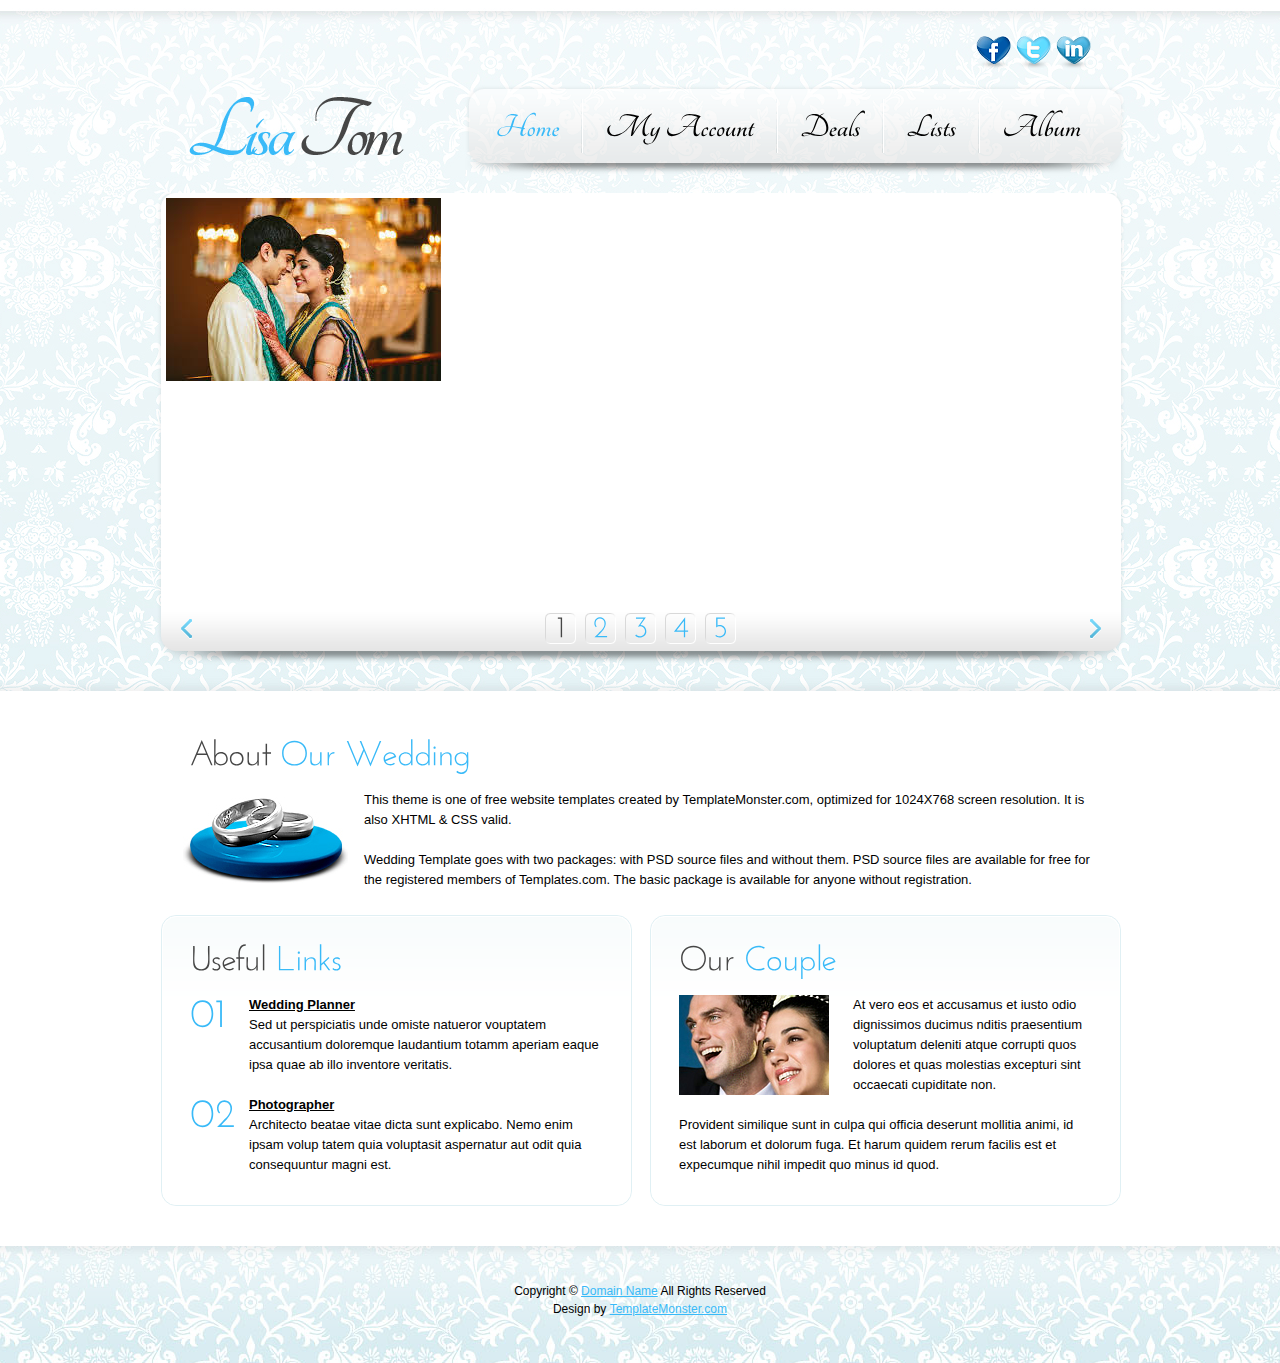
==== index.html @ c0157984 "First Commit" ====
<!DOCTYPE html>
<html lang="en">
<head>
<title>Project Portal</title>
<meta charset="utf-8">
<link rel="stylesheet" href="css/reset.css" type="text/css" media="all">
<link rel="stylesheet" href="css/layout.css" type="text/css" media="all">
<link rel="stylesheet" href="css/style.css" type="text/css" media="all">
<script src="js/jquery-1.6.js" ></script>
<script src="js/cufon-yui.js"></script>
<script src="js/cufon-replace.js"></script>
<script src="js/Josefin_Sans_400.font.js"></script>
<script src="js/Tangerine_700.font.js"></script>
<script src="js/atooltip.jquery.js"></script>
<script src="js/jquery.nivo.slider.pack.js"></script>
<script src="js/script.js"></script>
<!--[if lt IE 9]>
<script src="js/html5.js"></script>
<style type="text/css">.aToolTip, .box1, .box1 .inner{behavior:url("js/PIE.htc");}</style>
<![endif]-->
</head>
<body id="page1">
<div class="body1">
  <div class="main">
    <!-- header -->
    <header>
      <div class="wrapper">
        <ul id="icons">
          <li><a href="#" class="normaltip"><img src="images/icon1.png" alt=""></a></li>
          <li><a href="#" class="normaltip"><img src="images/icon2.png" alt=""></a></li>
          <li><a href="#" class="normaltip"><img src="images/icon3.png" alt=""></a></li>
        </ul>
      </div>
      <div class="wrapper">
        <h1><a href="index.html" id="logo"></a></h1>
        <nav>
          <ul id="menu">
            <li class="first" id="menu_active"><a href="index.html">Home </a></li>
            <li><a href="lisa.html">My Account</a></li>
            <li><a href="tom.html">Deals</a></li>
            <li><a href="links.html">Lists</a></li>
            <li><a href="album.html">Album</a></li>
            <li><a href="contacts.html">Contacts</a></li>
          </ul>
        </nav>
      </div>
      <div class="slider_box">
        <div class="slider"> <img src="images/couple1.jpg" alt="" title=""> <img src="images/couple2.jpg" alt="" title=""> <img src="images/couple3.jpg" alt="" title=""> <img src="images/couple4.jpg" alt="" title=""> <img src="images/couple5.jpg" alt="" title=""> </div>
      </div>
    </header>
    <!-- / header -->
  </div>
</div>
<div class="body3">
  <div class="main">
    <!-- content -->
    <article id="content">
      <div class="wrapper">
        <div class="pad">
          <h2>About <span>Our Wedding</span></h2>
          <figure class="img1"><img src="images/page1_img1.jpg" alt=""></figure>
          <p>This theme is one of free website templates created by TemplateMonster.com, optimized for 1024X768 screen resolution. It is also XHTML &amp; CSS valid. </p>
          <p>Wedding Template goes with two packages: with PSD source files and without them. PSD source files are available for free for the registered members of Templates.com. The basic package is available for anyone without registration.</p>
        </div>
      </div>
      <div class="wrapper">
        <div class="pad_left1">
          <section class="cols">
            <div class="box1">
              <div class="inner">
                <h2>Useful <span>Links</span></h2>
                <div class="wrapper"> <span class="dropcap1">01</span>
                  <div class="col1">
                    <p> <a href="#" class="link1">Wedding Planner</a><br>
                      Sed ut perspiciatis unde omiste natueror vouptatem accusantium doloremque laudantium totamm aperiam eaque ipsa quae ab illo inventore veritatis. </p>
                  </div>
                </div>
                <div class="wrapper"> <span class="dropcap1">02</span>
                  <div class="col1"> <a href="#" class="link1">Photographer</a><br>
                    Architecto beatae vitae dicta sunt explicabo. Nemo enim ipsam volup tatem quia voluptasit aspernatur aut odit quia consequuntur magni est. </div>
                </div>
              </div>
            </div>
          </section>
          <section class="cols pad_left2">
            <div class="box1">
              <div class="inner">
                <h2>Our <span>Couple</span></h2>
                <div class="wrapper">
                  <figure class="left marg_right1"><img src="images/page1_img2.jpg" alt=""></figure>
                  <p> At vero eos et accusamus et iusto odio dignissimos ducimus nditis praesentium voluptatum deleniti atque corrupti quos dolores et quas molestias excepturi sint occaecati cupiditate non. </p>
                  Provident similique sunt in culpa qui officia deserunt mollitia animi, id est laborum et dolorum fuga. Et harum quidem rerum facilis est et expecumque nihil impedit quo minus id quod. </div>
              </div>
            </div>
          </section>
        </div>
      </div>
    </article>
    <!-- content / -->
  </div>
</div>
<div class="body2">
  <div class="main">
    <!-- footer -->
    <footer>Copyright &copy; <a href="#">Domain Name</a> All Rights Reserved<br>
      Design by <a target="_blank" href="http://www.templatemonster.com/">TemplateMonster.com</a></footer>
    <!-- / footer -->
  </div>
</div>
<script>Cufon.now();</script>
<script>
$(window).load(function () {
    $('.slider').nivoSlider({
        effect: 'fold', //Specify sets like: 'fold,fade,sliceDown, sliceDownLeft, sliceUp, sliceUpLeft, sliceUpDown, sliceUpDownLeft' 
        slices: 17,
        animSpeed: 500,
        pauseTime: 8000,
        startSlide: 0, //Set starting Slide (0 index)
        directionNav: true, //Next & Prev
        directionNavHide: false, //Only show on hover
        controlNav: true, //1,2,3...
        controlNavThumbs: false, //Use thumbnails for Control Nav
        controlNavThumbsFromRel: false, //Use image rel for thumbs
        controlNavThumbsSearch: '.jpg', //Replace this with...
        controlNavThumbsReplace: '_thumb.jpg', //...this in thumb Image src
        keyboardNav: true, //Use left & right arrows
        pauseOnHover: true, //Stop animation while hovering
        manualAdvance: false, //Force manual transitions
        captionOpacity: 1, //Universal caption opacity
        beforeChange: function () {},
        afterChange: function () {
            Cufon.refresh();
        },
        slideshowEnd: function () {} //Triggers after all slides have been shown
    });
});
</script>
</body>
</html>
---- css/layout.css ----
.col1, .col2, .col3, .cols {
	float:left
}
.cols {
	width:471px
}
.col1 {
	width:354px
}
/* index.html */
#page1 .inner {
	min-height:245px
}
#page1 header {
	height:691px
}
#page1 .body1 {
	background:url(../images/bg_top.jpg) top center repeat-x
}
/* index-1.html */
/* index-2.html */
/* index-3.html */
#page4 .cols {
	width:410px
}
#page4 .col1 {
	width:350px
}
#page4 .pad_left2 {
	padding-left:80px
}
/* index-4.html */
#page5 .pad_left2 {
	padding-left:38px
}
#page5 header {
	height:691px
}
#page5 .body1 {
	background:url(../images/bg_top.jpg) top center repeat-x
}
/* index-5.html */
#page6 .col1 {
	width:578px
}
#page6 .col2 {
	width:250px
}
#page6 .pad_left2 {
	padding-left:70px
}
/* index-6.html */
---- css/style.css ----
/* Getting the new tags to behave */
article, aside, audio, canvas, command, datalist, details, embed, figcaption, figure, footer, header, hgroup, keygen, meter, nav, output, progress, section, source, video {
	display:block
}
mark, rp, rt, ruby, summary, time {
	display:inline
}
/* Left & Right alignment */
.left {
	float:left
}
.right {
	float:right
}
.wrapper {
	width:100%;
	overflow:hidden
}
/* Global properties */
body {
	background:url(../images/bg.jpg) 250px center repeat;
	border:0;
	font:13px Arial, Helvetica, sans-serif;
	color:#000;
	line-height:20px
}
.ic, .ic a {
	border:0;
	float:right;
	background:#fff;
	color:#f00;
	width:50%;
	line-height:10px;
	font-size:10px;
	margin:-220% 0 0 0;
	overflow:hidden;
	padding:0
}
.css3 {
	border-radius:8px;
	-moz-border-radius:8px;
	-webkit-border-radius:8px;
	box-shadow:0 0 4px rgba(0, 0, 0, .4);
	-moz-box-shadow:0 0 4px rgba(0, 0, 0, .4);
	-webkit-box-shadow:0 0 4px rgba(0, 0, 0, .4);
	position:relative
}
/* Global Structure */
.main {
	margin:0 auto;
	width:970px
}
.block {
	height:118px
}
.extra {
	min-height:100%;
	height:auto !important;
	height:100%;
	margin:0 auto -118px
}
body, html {
	height:100%
}
.body1 {
	background:url(../images/bg_top2.jpg) top center repeat-x
}
.body2 {
	background:url(../images/bg_footer.png) top center repeat-x;
	height:117px
}
.body3 {
	background:#fff
}
/* main layout */
a {
	color:#39baf8;
	text-decoration:underline;
	outline:none
}
a:hover {
	text-decoration:none
}
a.list {
	color:#333;
	text-decoration:none
}
a.list:hover {
	color:#39baf8
}
h1 {
	float:left;
	padding:27px 0 0 33px
}
h2 {
	font-size:34px;
	line-height:1.2em;
	color:#464646;
	padding:0 0 16px 0;
	letter-spacing:-1px
}
h2 span {
	color:#39baf8
}
p {
	padding-bottom:20px
}
/* header */
header {
	height:203px
}
#icons {
	float:right;
	padding:36px 34px 0 0
}
#icons li {
	float:left;
	padding-left:5px
}
/* Tooltips */
.aToolTip {
	border:1px solid #fff;
	background:url(../images/tooltip_bg.png) repeat;
	color:#fff;
	margin:0;
	padding:2px 10px;
	font-size:11px;
	border-radius:10px;
	-moz-border-radius:10px;
	-webkit-border-radius:10px;
	position:relative
}
.aToolTip .aToolTipContent {
	position:relative;
	margin:0;
	padding:0
}
#logo {
	display:block;
	background:url(../images/logo.png) 0 0 no-repeat;
	width:217px;
	height:63px;
	text-indent:-9999px
}
#menu {
	float:right;
	background:url(../images/menu_bg.png) 0 0 no-repeat;
	width:660px;
	height:93px;
	margin-top:14px
}
#menu li {
	padding-left:2px;
	background:url(../images/menu_line.png) 0 16px no-repeat;
	float:left;
	padding-top:16px;
	padding-bottom:5px
}
#menu .first {
	background:none;
	padding-left:8px
}
#menu li a {
	display:block;
	font-size:34px;
	color:#000;
	text-decoration:none;
	line-height:50px;
	padding:0 22px;
	overflow:hidden
}
#menu li a:hover, #menu #menu_active a {
	color:#39baf8
}
/* The Nivo Slider styles */
.slider_box {
	margin-top:17px;
	padding:5px 9px 59px 11px;
	overflow:hidden;
	position:relative;
	background:url(../images/bg_slider.png) 0 0 no-repeat
}
.slider {
	position:relative;
	width:950px;
	height:408px;
	z-index:88
}
/* If an image is wrapped in a link */
.nivoSlider a.nivo-imageLink {
	position:absolute;
	top:0px;
	left:0px;
	width:100%;
	height:100%;
	border:0;
	padding:0;
	margin:0;
	z-index:60;
	display:none
}
/* The slices in the Slider */
.nivo-slice {
	display:block;
	position:absolute;
	z-index:50;
	height:100%
}
/* Direction nav styles (e.g. Next & Prev) */
.nivo-directionNav a {
	position:absolute;
	bottom:-33px;
	z-index:99;
	cursor:pointer;
	text-indent:-5000px;
	width:12px;
	height:20px;
	display:block
}
.nivo-prevNav {
	left:15px;
	background:url(../images/marker_left.gif) right 0 no-repeat
}
.nivo-prevNav:hover {
	background-position:left
}
.nivo-nextNav {
	right:15px;
	background:url(../images/marker_right.gif) 0 0 no-repeat
}
.nivo-nextNav:hover {
	background-position:right
}
/* Control nav styles (e.g. 1,2,3...) */
.nivo-controlNav {
	position:absolute;
	z-index:99;
	left:54px;
	width:850px;
	bottom:-38px;
	text-align:center
}
.nivo-controlNav a {
	position:relative;
	z-index:99;
	cursor:pointer;
	width:31px;
	height:35px;
	overflow:hidden;
	display:inline-block;
	margin:0 9px 0 0;
	background:url(../images/bg_pagination.png) 0 4px no-repeat;
	text-align:center;
	font-size:30px;
	line-height:1.2em;
	color:#39baf8;
	text-decoration:none
}
.nivo-controlNav a.active, .nivo-controlNav a:hover {
	color:#464646
}
/* content */
#content {
	padding-top:42px;
	padding-bottom:40px;
	width:100%;
	overflow:hidden
}
.pad {
	padding:0 34px
}
.pad_left1 {
	padding-left:6px
}
.pad_left2 {
	padding-left:18px
}
.marg_right1 {
	margin-right:24px
}
.pad_bot1 {
	padding-bottom:10px
}
.img1 {
	float:left;
	margin-right:16px;
	margin-left:-6px;
	margin-top:-2px;
	padding-bottom:30px
}
.box1 {
	border:1px solid #e0f0f4;
	border-radius:15px;
	-moz-border-radius:15px;
	-webkit-border-radius:15px;
	position:relative
}
.box1 .inner {
	border:1px solid #fff;
	background:url(../images/box_bg.gif) top repeat-x #fff;
	padding:21px 27px;
	border-radius:15px;
	-moz-border-radius:15px;
	-webkit-border-radius:15px;
	position:relative
}
.dropcap1 {
	font-size:40px;
	float:left;
	width:59px;
	line-height:1.2em;
	color:#39baf8;
	margin-top:-6px
}
.link1 {
	font-weight:bold;
	color:#000
}
/* tabs begin */
.tabs {
}
.tabs ul.nav {
	padding-top:5px
}
.tabs ul.nav li {
	float:left;
	width:275px;
	text-align:center;
	height:243px
}
.tabs ul.nav li a {
	font-weight:bold;
	display:block
}
.tabs ul.nav li img {
	margin-bottom:10px
}
.tabs ul.nav li a:hover, .tabs ul.nav .selected a {
}
.tabs .tab-content {
	position:absolute;
	overflow:hidden
}
/* tabs end */
.button {
	display:inline-block;
	border:1px solid #e0f0f4;
	width:95px;
	text-align:center;
	font-size:25px;
	color:#39baf8;
	line-height:45px;
	border-radius:15px;
	-moz-border-radius:15px;
	-webkit-border-radius:15px;
	position:relative;
	text-decoration:none
}
.button strong {
	font-weight:normal;
	border:1px solid #fff;
	display:block;
	height:45px;
	background:url(../images/bg_button.gif) top repeat-x #f3fafb;
	border-radius:15px;
	-moz-border-radius:15px;
	-webkit-border-radius:15px;
	position:relative
}
.button:hover {
	color:#000
}
.address {
	width:87px;
	float:left;
	font-weight:bold
}
/* footer */
footer {
	font-size:12px;
	;
	line-height:18px;
	text-align:center;
	padding-top:36px
}
footer a {
}
footer a:hover {
}
/* forms */
#ContactForm {
	margin-top:-2px
}
#ContactForm span {
	float:left;
	width:94px;
	line-height:24px
}
#ContactForm .wrapper {
	min-height:30px
}
#ContactForm .textarea_box {
	min-height:182px;
	width:100%;
	overflow:hidden
}
#ContactForm {
}
#ContactForm {
}
#ContactForm a {
	margin-left:10px;
	float:right
}
#ContactForm .input {
	width:282px;
	border:1px solid #e0f0f4;
	background:#fff;
	padding:3px 10px;
	color:#000;
	font:13px Arial, Helvetica, sans-serif;
	height:16px;
	margin:0
}
#ContactForm textarea {
	overflow:auto;
	width:462px;
	border:1px solid #e0f0f4;
	background:#fff;
	padding:3px 10px;
	color:#000;
	font:13px Arial, Helvetica, sans-serif;
	height:164px;
	margin:0
}
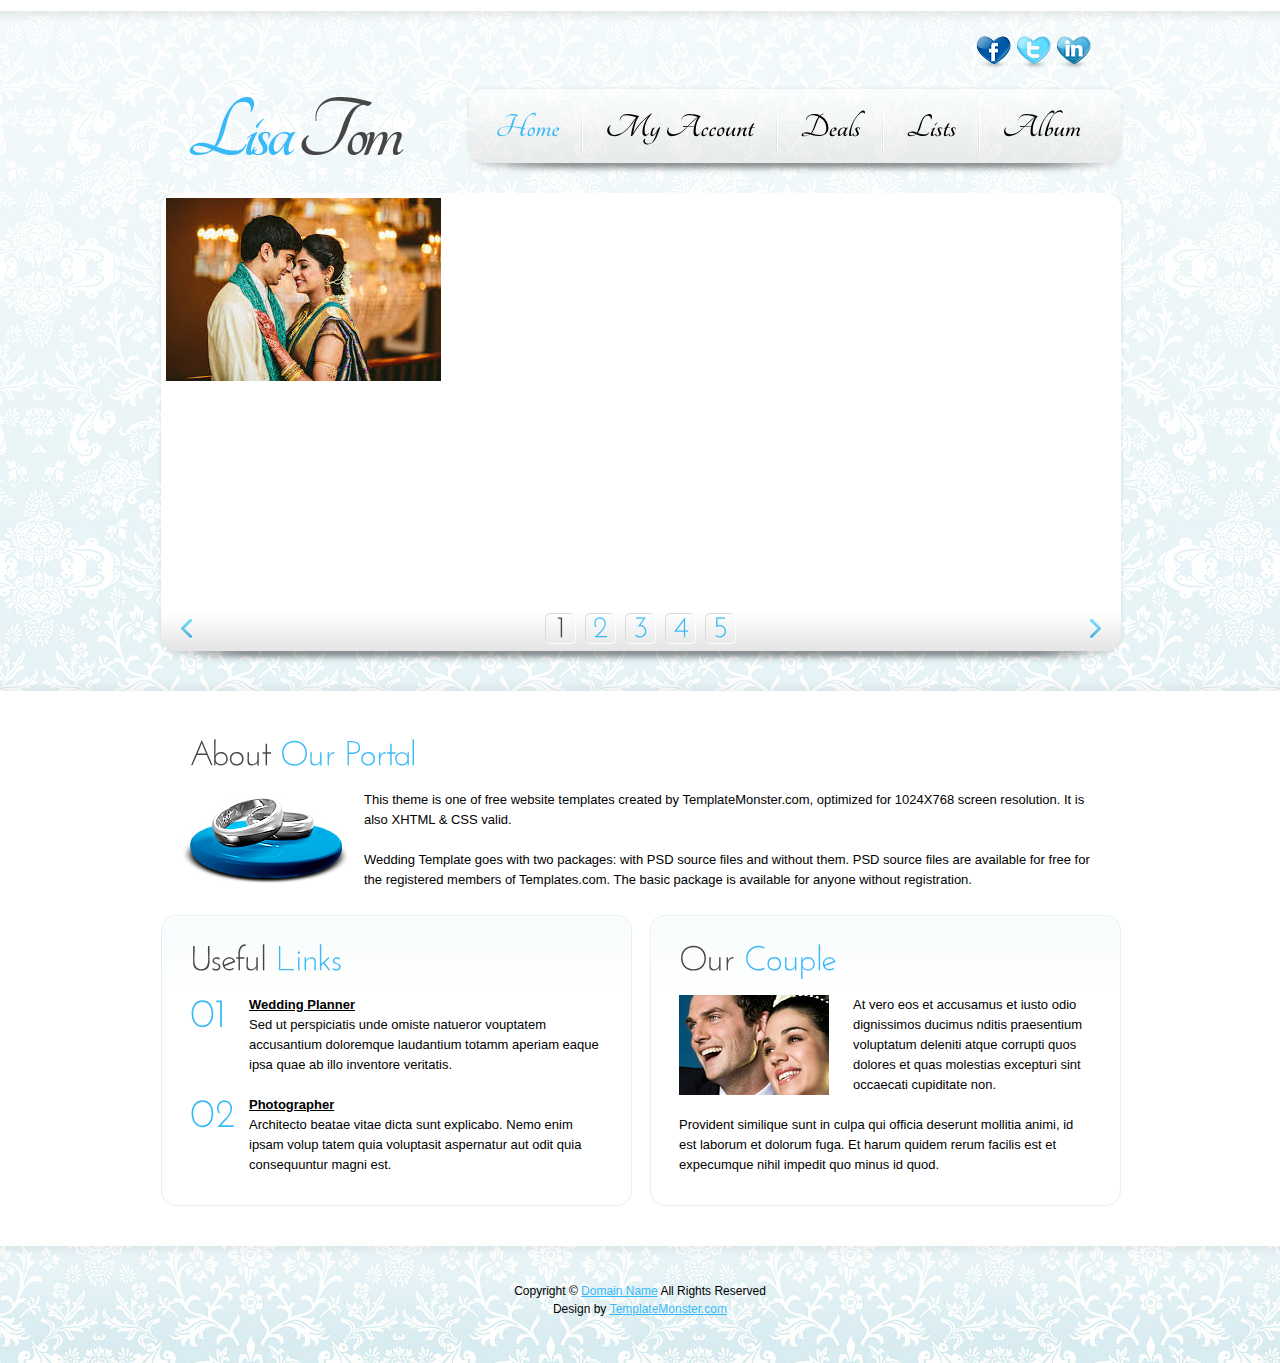
==== commit ad6b57e0: "Added portal name in home page" ====
--- a/index.html
+++ b/index.html
@@ -57,7 +57,7 @@
     <article id="content">
       <div class="wrapper">
         <div class="pad">
-          <h2>About <span>Our Wedding</span></h2>
+          <h2>About <span>Our Portal</span></h2>
           <figure class="img1"><img src="images/page1_img1.jpg" alt=""></figure>
           <p>This theme is one of free website templates created by TemplateMonster.com, optimized for 1024X768 screen resolution. It is also XHTML &amp; CSS valid. </p>
           <p>Wedding Template goes with two packages: with PSD source files and without them. PSD source files are available for free for the registered members of Templates.com. The basic package is available for anyone without registration.</p>
